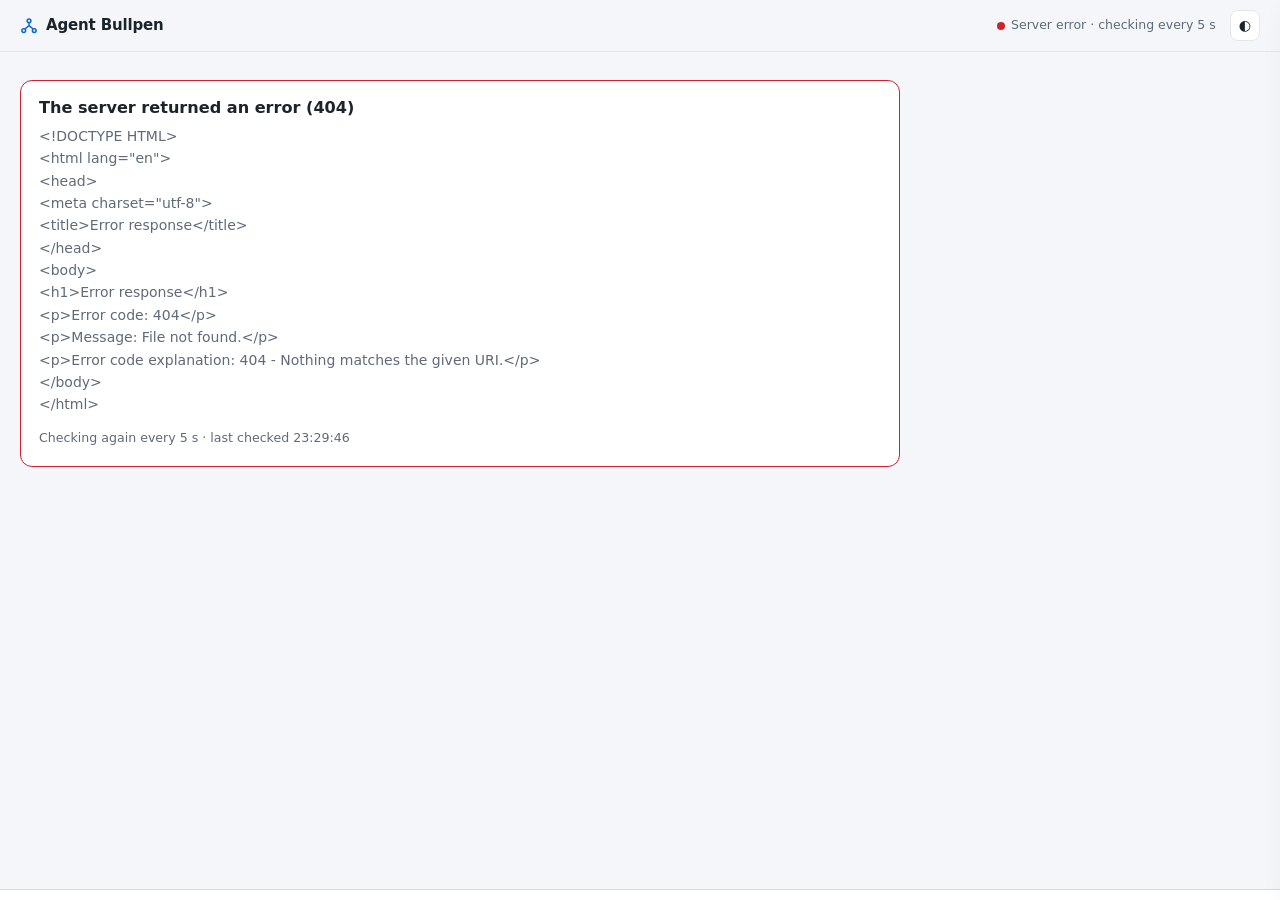
==== static/index.html @ 3deb1c28 "Agent Bullpen: a local dashboard for Claude Code and Codex multi-agent sessions" ====
<!doctype html>
<html lang="en" class="i18n-wait">
<head>
<meta charset="utf-8">
<meta name="viewport" content="width=device-width, initial-scale=1">
<title data-i18n="page.title.dashboard">Agent Bullpen · Dashboard</title>
<link rel="stylesheet" href="fonts/galmuri.css">
<link rel="stylesheet" href="board.css">
<style>html.i18n-wait body { visibility: hidden; animation: i18n-show 0s 12s forwards; } @keyframes i18n-show { to { visibility: visible; } }</style>
</head>
<body>
<header class="top">
  <div class="brand"><svg width="18" height="18" viewBox="0 0 24 24" fill="none" stroke="currentColor" stroke-width="2"><circle cx="12" cy="5" r="2.5"/><circle cx="5" cy="18" r="2.5"/><circle cx="19" cy="18" r="2.5"/><path d="M12 7.5v4M12 11.5l-5.5 4.5M12 11.5l5.5 4.5"/></svg><span data-i18n="page.brand">Agent Bullpen</span></div>
  <select id="sessionSel" class="sel" title="Session" data-i18n-title="page.session"></select>
  <span id="sessionLive" class="live"></span>
  <span class="spacer"></span>
  <div id="counters" class="counters"></div>
  <span id="updated" class="live"></span>
  <select id="langSel" class="sel"></select>
  <button id="themeBtn" class="icon-btn" title="Light/dark" data-i18n-title="page.theme">◐</button>
</header>

<section class="card alerts" id="alerts" hidden></section>
<div class="wrap">
  <section class="diag" id="diag" hidden aria-live="polite"></section>
  <section class="now">
    <div class="card" id="orchCard"></div>
    <div class="card" id="tokCard"></div>
    <div class="card scrollcard"><div class="label" data-i18n="page.now.title">Progress</div><div class="scroll" id="summaryBox"><ul class="summary-list" id="summary"></ul></div></div>
    <div class="card scrollcard" id="talkCard"><div class="label"><span data-i18n="page.talk.title">You ↔ Orchestrator</span> <span id="talkTime" class="faint" style="text-transform:none"></span><span class="spacer"></span><button class="icon-btn" id="talkBig" title="View the whole conversation in a wide window" data-i18n="page.viewAll" data-i18n-title="page.viewAll.title">View all</button></div><div class="scroll talk" id="talkList"></div><button class="talk-new" id="talkNew" hidden data-i18n="page.talk.new">New messages ↓</button></div>
  </section>

  <div class="office-row" id="officeRow">
    <section class="card game-card" id="gameCard">
      <div class="sec-head"><h2 data-i18n="page.game.title">Agent office</h2><span class="faint" style="font-size:12px" id="gameHint" data-i18n="page.game.hint">Click a person for details · bubbles quote the transcript</span><span class="spacer"></span>
        <button class="tab" id="gameDemo" title="Pick a demo scenario; it plays on this screen only (your real transcripts are left alone)" data-i18n="common.demo" data-i18n-title="page.game.demo.title">▶ Demo</button><a class="tab" id="gameFull" href="game" target="_blank" rel="noopener" data-i18n="page.game.full">Full screen ↗</a><button class="tab" id="gameToggle" data-i18n="common.collapse">Collapse</button></div>
      <div id="gameBox"></div>
      <div class="ag-legend" id="gameLegend"></div>
    </section>
    <section class="card atalk-card" id="atalkCard"><div class="atalk-in">
      <div class="label"><span data-i18n="page.atalk.title">Agent talk</span> <span id="atalkTime" class="faint" style="text-transform:none"></span><span class="spacer"></span><button class="icon-btn" id="atalkBig" title="View the whole conversation in a wide window" data-i18n="page.viewAll" data-i18n-title="page.viewAll.title">View all</button></div>
      <div class="tabs atalk-tabs" id="atalkTabs"></div>
      <div class="talk atalk" id="atalkList"></div><button class="talk-new" id="atalkNew" hidden data-i18n="page.atalk.new">New ↓</button>
    </div></section>
  </div>

  <div class="main">
    <section>
      <div class="sec-head"><h2 data-i18n="page.debates.title">Debates</h2><div class="tabs" id="debateTabs"></div></div>
      <div class="debate-meta" id="debateMeta"></div>
      <div class="topics" id="topics"></div>
    </section>
    <aside class="agents">
      <div class="sec-head"><h2 data-i18n="page.agents.title">Agents</h2><div class="tabs" id="agentFilter"></div></div>
      <div class="list" id="agentList"></div>
    </aside>
  </div>

  <div class="lower">
    <section class="card tl">
      <div class="sec-head"><h2 data-i18n="page.timeline.title">Activity timeline</h2><div class="tabs" id="tlWin"></div></div>
      <div id="tlBox"></div>
      <div class="legend">
        <span><i style="background:var(--blue)"></i><span data-i18n="page.legend.read">Read</span></span><span><i style="background:var(--green)"></i><span data-i18n="page.legend.write">Write</span></span>
        <span><i style="background:var(--amber)"></i><span data-i18n="page.legend.run">Run command</span></span><span><i style="background:var(--purple)"></i><span data-i18n="page.legend.web">Web</span></span>
        <span><i style="background:var(--orange)"></i><span data-i18n="page.legend.instruction">Instruction · report</span></span><span><i style="background:var(--red)"></i><span data-i18n="page.legend.error">Tool error</span></span>
        <span><i style="background:var(--green);border-radius:50%"></i><span data-i18n="page.legend.report">Report saved</span></span>
      </div>
    </section>
    <section class="card feed">
      <div class="sec-head"><h2 data-i18n="page.feed.title">Message flow</h2><div class="tabs" id="feedFilter"></div></div>
      <div class="items" id="feedItems"></div>
    </section>
  </div>
</div>

<aside class="drawer" id="drawer">
  <div class="d-head">
    <div class="d-title" id="dTitle"></div>
    <div class="d-sub" id="dSub"></div>
    <div class="d-tabs tabs" id="dTabs"></div>
  </div>
  <div class="d-body" id="dBody"></div>
</aside>
<div class="modal-bg" id="modalBg"><div class="modal">
  <div class="m-head"><b id="mTitle"></b><span id="mSub" class="muted" style="font-size:12.5px"></span><span class="spacer"></span><button class="icon-btn" id="mClose" data-i18n="common.closeEsc">Close (Esc)</button></div>
  <div class="m-body md" id="mBody"></div>
</div></div>
<div class="tip" id="tip"></div>

<script src="i18n.js"></script>
<script src="common.js"></script>
<script src="game-art.js"></script>
<script src="game.js"></script>
<script src="game-demo.js"></script>
<script src="board.js"></script>
<div id="planBar" class="planbar"></div>
</body>
</html>
---- static/fonts/galmuri.css ----
/* Galmuri 2.40.3 (https://github.com/quiple/galmuri, npm galmuri@2.40.3 의 dist). SIL OFL 1.1, 전문은 같은 폴더의 OFL.txt.
 * Copyright (c) 2019–2025 Lee Minseo (quiple@quiple.dev), with Reserved Font Name "Galmuri".
 * 화면이 쓰는 것만 넣었다: Galmuri11(보통·굵게), Galmuri9. 글꼴 파일은 배포본 그대로이고 고치지 않았다(OFL 예약 이름).
 * 서버가 /fonts/<파일 이름>으로 내고, 두 화면(index.html·game.html)이 fonts/galmuri.css로 읽는다. 바깥 주소로 받는 것은 없다. */
@font-face {
  font-family: Galmuri11;
  font-style: normal;
  font-stretch: normal;
  font-weight: 400;
  font-display: swap;
  src: url('./Galmuri11.woff2') format('woff2');
}
@font-face {
  font-family: Galmuri11;
  font-style: normal;
  font-stretch: normal;
  font-weight: 700;
  font-display: swap;
  src: url('./Galmuri11-Bold.woff2') format('woff2');
}
@font-face {
  font-family: Galmuri9;
  font-style: normal;
  font-stretch: normal;
  font-weight: 400;
  font-display: swap;
  src: url('./Galmuri9.woff2') format('woff2');
}
---- static/board.css ----
:root {
  --bg: #0e1116; --panel: #151a21; --panel2: #1b212a; --line: #262d38; --line2: #323a47;
  --text: #e6e9ee; --muted: #8d96a5; --faint: #5d6675;
  --green: #3fb950; --blue: #58a6ff; --amber: #d29922; --red: #f85149; --purple: #bc8cff;
  --orange: #f0883e; --teal: #39c5cf; --pink: #f778ba;
  --green-bg: rgba(63,185,80,.12); --blue-bg: rgba(88,166,255,.12); --amber-bg: rgba(210,153,34,.14);
  --red-bg: rgba(248,81,73,.12); --purple-bg: rgba(188,140,255,.12); --orange-bg: rgba(240,136,62,.12);
  --shadow: 0 8px 30px rgba(0,0,0,.35);
  --mono: "JetBrains Mono", "D2Coding", ui-monospace, SFMono-Regular, Menlo, monospace;
  --sans: "Pretendard", "Noto Sans KR", "Apple SD Gothic Neo", system-ui, -apple-system, "Segoe UI", sans-serif;
}
@media (prefers-color-scheme: light) {
  :root:not([data-theme="dark"]) {
    --bg: #f4f6f9; --panel: #ffffff; --panel2: #f7f8fa; --line: #e3e7ed; --line2: #d3d9e1;
    --text: #1d232b; --muted: #5f6b7a; --faint: #98a2b1;
    --green: #1a7f37; --blue: #0969da; --amber: #9a6700; --red: #cf222e; --purple: #8250df;
    --orange: #bc4c00; --teal: #1b7c83; --pink: #bf3989;
    --shadow: 0 8px 30px rgba(20,30,50,.12);
  }
}
:root[data-theme="light"] {
  --bg: #f4f6f9; --panel: #ffffff; --panel2: #f7f8fa; --line: #e3e7ed; --line2: #d3d9e1;
  --text: #1d232b; --muted: #5f6b7a; --faint: #98a2b1;
  --green: #1a7f37; --blue: #0969da; --amber: #9a6700; --red: #cf222e; --purple: #8250df;
  --orange: #bc4c00; --teal: #1b7c83; --pink: #bf3989;
  --shadow: 0 8px 30px rgba(20,30,50,.12);
}
* { box-sizing: border-box; }
html, body { margin: 0; background: var(--bg); color: var(--text); font: 14px/1.5 var(--sans); }
button, select { font: inherit; color: inherit; }
a { color: var(--blue); }
.mono { font-family: var(--mono); }
.muted { color: var(--muted); }
.faint { color: var(--faint); }

/* ---------- top ---------- */
.top { position: sticky; top: 0; z-index: 20; display: flex; align-items: center; gap: 14px; flex-wrap: wrap;
  padding: 10px 20px; background: color-mix(in srgb, var(--bg) 88%, transparent); backdrop-filter: blur(8px);
  border-bottom: 1px solid var(--line); }
.brand { font-weight: 700; font-size: 15px; letter-spacing: -.01em; display: flex; align-items: center; gap: 8px; }
.brand svg { color: var(--blue); }
.sel { background: var(--panel); border: 1px solid var(--line); border-radius: 8px; padding: 5px 8px; max-width: 360px; }
.live { display: inline-flex; align-items: center; gap: 6px; font-size: 12.5px; color: var(--muted); }
.spacer { flex: 1; }
.counters { display: flex; gap: 6px; flex-wrap: wrap; }
.chip { display: inline-flex; align-items: center; gap: 6px; padding: 3px 9px; border-radius: 999px; font-size: 12.5px;
  background: var(--panel); border: 1px solid var(--line); white-space: nowrap; }
.chip b { font-weight: 700; }
.orch-label { flex-wrap: nowrap; }
.orch-label .nw { white-space: nowrap; flex: none; }
.orch-label > .faint { flex: 1; min-width: 0; overflow: hidden; text-overflow: ellipsis; white-space: nowrap; }
.other-btn { margin-left: auto; cursor: pointer; text-transform: none; letter-spacing: 0; font-size: 11.5px; padding: 1px 8px; font-weight: 600; flex: none; }
/* Bottom row: Claude Code and Codex plans and usage limits (whole account) */
body { padding-bottom: var(--barh, 34px); }
.planbar { position: fixed; left: 0; right: 0; bottom: 0; z-index: 30; display: flex; flex-wrap: wrap; align-items: center; gap: 4px 16px;
  padding: 5px 16px; background: var(--panel); border-top: 1px solid var(--line2); font-size: 12px; color: var(--muted); font-variant-numeric: tabular-nums; }
.planbar .pb-seg { display: inline-flex; flex-wrap: wrap; align-items: center; gap: 3px 10px; min-width: 0; }
.planbar .pb-name { font-weight: 700; color: var(--text); }
.planbar .pb-plan { border: 1px solid var(--line2); border-radius: 999px; padding: 0 7px; font-size: 11.5px; color: var(--text); }
.planbar .pb-sep { width: 1px; align-self: stretch; background: var(--line2); }
.planbar b { color: var(--text); font-weight: 600; }
.planbar .warn b { color: var(--amber); }
.planbar .bad, .planbar .bad b { color: var(--red); }
.planbar .faint { color: var(--faint); }
.menu-pop { position: fixed; z-index: 60; width: 370px; max-width: calc(100vw - 16px); max-height: 60vh; overflow: auto; background: var(--panel); border: 1px solid var(--line2); border-radius: 10px; box-shadow: 0 10px 30px rgba(0,0,0,.35); padding: 6px; }
.mp-head { font-size: 11.5px; color: var(--muted); padding: 4px 8px 6px; }
.mp-item { display: grid; grid-template-columns: 12px minmax(0, 1fr); align-items: center; gap: 2px 8px; padding: 6px 8px; border-radius: 8px; color: var(--text); text-decoration: none; }
.mp-item:hover { background: var(--panel2); }
.mp-t { font-weight: 600; font-size: 13px; overflow: hidden; text-overflow: ellipsis; white-space: nowrap; }
.mp-m { grid-column: 2; font-size: 11.5px; color: var(--muted); }
.mp-rep { font-size: 10.5px; color: var(--blue); border: 1px solid var(--blue); border-radius: 5px; padding: 0 4px; font-weight: 700; }
.icon-btn { background: var(--panel); border: 1px solid var(--line); border-radius: 8px; padding: 4px 8px; cursor: pointer; }

/* Status dot */
.dot { width: 8px; height: 8px; border-radius: 50%; display: inline-block; flex: none; background: var(--faint); }
.dot.running { background: var(--green); box-shadow: 0 0 0 0 rgba(63,185,80,.6); }
.dot.running.active { animation: pulse 1.6s infinite; }
.dot.stalled { background: var(--amber); }
.dot.done { background: var(--blue); }
.dot.failed, .dot.killed { background: var(--red); }
.dot.ended { background: var(--faint); }
.dot.interrupted { background: var(--amber); box-shadow: 0 0 0 2px var(--amber-bg); }     /* stopped by a limit or an error, not over */
.dot.unknown { background: transparent; border: 1.5px dashed var(--faint); }             /* hollow: not known whether it still works */
.dot.alive { background: var(--green); }
.dot.dead { background: var(--red); }
@keyframes pulse { 0% { box-shadow: 0 0 0 0 rgba(63,185,80,.55); } 70% { box-shadow: 0 0 0 7px rgba(63,185,80,0); } 100% { box-shadow: 0 0 0 0 rgba(63,185,80,0); } }
/* Codex (◆): only the shape of the status dot is a diamond (its colour stays the state's); the mark before the name, where there is no dot, has no colour */
.dot.cx { border-radius: 1.5px; transform: rotate(45deg) scale(.9); }
.cxg { color: var(--text); font-size: .92em; font-weight: 400; margin-right: 3px; }

.wrap { padding: 16px 20px 40px; margin: 0 auto; }
/* Alerts */
.alerts { position: fixed; right: 16px; bottom: calc(var(--barh, 34px) + 12px); z-index: 35; width: min(460px, calc(100vw - 32px)); max-height: min(60vh, 560px);
  overflow: auto; padding: 10px 14px 8px; border-width: 1.5px; box-shadow: var(--shadow); }
.alerts .label { position: sticky; top: -10px; background: var(--panel); padding-top: 2px; margin-top: -2px; z-index: 1; }
.alerts .label { flex-wrap: nowrap; }
.alerts .label .faint { min-width: 0; overflow: hidden; text-overflow: ellipsis; white-space: nowrap; }
.alerts .label button { margin-left: auto; flex: none; white-space: nowrap; }
.alerts.lv-decide { border-color: color-mix(in srgb, var(--red) 60%, var(--line)); box-shadow: 0 0 0 3px var(--red-bg); }
.alerts.lv-check { border-color: color-mix(in srgb, var(--amber) 60%, var(--line)); }
.alerts.lv-info { border-color: color-mix(in srgb, var(--blue) 55%, var(--line)); }
.alerts.lv-note { border-color: var(--line); }
.al { display: grid; grid-template-columns: 24px minmax(0, 1fr) auto; gap: 10px; padding: 9px 2px; border-top: 1px solid var(--line); align-items: start; }
.alerts .label + .al { border-top: 0; }
.al .ic { width: 24px; height: 24px; border-radius: 7px; display: grid; place-items: center; font-weight: 800; font-size: 13px; }
.al.decide .ic { background: var(--red-bg); color: var(--red); } .al.check .ic { background: var(--amber-bg); color: var(--amber); } .al.info .ic { background: var(--blue-bg); color: var(--blue); }
.al.note .ic { background: var(--panel2); color: var(--muted); }
.al .t { font-weight: 700; font-size: 13.5px; }
.al .x { font-size: 13px; white-space: pre-wrap; word-break: break-word; max-height: 4.4em; overflow: hidden; cursor: pointer; margin-top: 2px; color: color-mix(in srgb, var(--text) 85%, var(--muted)); }
.al.open .x { max-height: none; }
.al .m { font-size: 11.5px; color: var(--muted); margin-top: 3px; }
/* Office + agent talk: side by side when wide (talk card 380px, its height follows the office card), stacked below 1300px */
.office-row { display: grid; grid-template-columns: minmax(0, 1fr) 380px; gap: 12px; margin-bottom: 14px; }
.office-row.folded > .game-card { align-self: start; }        /* Folding the office folds only the office; the talk card keeps its minimum height */
.game-card { padding: 10px 12px 12px; }
.game-card .sec-head { margin: 0 0 8px; }

/* ---------- now (progress) ---------- */
.now { display: grid; grid-template-columns: minmax(0, .9fr) minmax(0, 1.15fr) minmax(0, 1.2fr) minmax(0, 1.45fr); gap: 12px; margin-bottom: 14px; }
.tok { width: 100%; border-collapse: collapse; font-size: 12.5px; font-variant-numeric: tabular-nums; }
.tok th { font-size: 11px; color: var(--muted); font-weight: 600; text-align: right; padding: 0 0 4px 8px; white-space: nowrap; }
.tok td { text-align: right; padding: 4px 0 4px 8px; border-top: 1px solid var(--line); white-space: nowrap; }
.tok th:first-child, .tok td:first-child { text-align: left; padding-left: 0; white-space: normal; }
.tok tr.total td { font-weight: 700; border-top: 1px solid var(--line2); }
.tok tr.grp td { text-align: left; padding: 7px 0 3px; font-size: 11.5px; font-weight: 700; color: var(--muted); border-top: 1px solid var(--line2); }
.ptiles { display: grid; grid-template-columns: 1fr 1fr; gap: 8px; margin-bottom: 8px; }
.ptile { border: 1px solid var(--line2); border-radius: 8px; padding: 6px 9px; background: var(--panel2); min-width: 0; }
.ptile .pn { font-size: 11.5px; font-weight: 700; color: var(--muted); }
.ptile .pv { font-size: 17px; font-weight: 800; color: var(--green); font-variant-numeric: tabular-nums; }
.ptile .pm { font-size: 11.5px; color: var(--muted); white-space: nowrap; overflow: hidden; text-overflow: ellipsis; }
.ptile .pm b { color: var(--text); font-weight: 600; }
.ptiles.one { grid-template-columns: 1fr; }
.ptiles.one .ptile { display: flex; align-items: baseline; gap: 10px; flex-wrap: wrap; padding: 5px 9px; }
.ptiles.one .ptile .pv { font-size: 15px; }
.tok-foot .pf { font-weight: 700; color: var(--text); }
.tok .c-usd { color: var(--green); }
@media (max-width: 480px) { .tok .c-out { display: none; } }
.tok .sub { font-size: 11px; color: var(--muted); font-weight: 400; }
.tok-foot { font-size: 11.5px; color: var(--muted); margin-top: 8px; line-height: 1.55; }
.tok-foot b { color: var(--text); font-weight: 600; }
.mix { display: flex; height: 6px; border-radius: 99px; overflow: hidden; margin-top: 8px; background: var(--panel2); }
.mix i { display: block; height: 100%; }
.help { cursor: help; border: 1px solid var(--line2); border-radius: 50%; width: 15px; height: 15px; display: inline-grid; place-items: center; font-size: 10px; color: var(--muted); text-transform: none; }
.card { background: var(--panel); border: 1px solid var(--line); border-radius: 12px; }
.now .card { padding: 14px 16px; }
.label { font-size: 11.5px; font-weight: 600; letter-spacing: .04em; color: var(--muted); text-transform: uppercase; margin-bottom: 8px; display: flex; align-items: center; gap: 8px; }
.orch-state { display: flex; align-items: center; gap: 10px; font-size: 17px; font-weight: 700; margin-bottom: 6px; }
.orch-sub { color: var(--muted); font-size: 13px; }
.orch-act { margin-top: 8px; font-size: 12.5px; color: var(--muted); font-family: var(--mono); white-space: nowrap; overflow: hidden; text-overflow: ellipsis; }
.meter { height: 6px; background: var(--panel2); border-radius: 99px; overflow: hidden; margin-top: 10px; border: 1px solid var(--line); }
.meter > i { display: block; height: 100%; background: var(--blue); }
.summary-list { list-style: none; margin: 0; padding: 0; display: grid; gap: 7px; }
.summary-list li { display: flex; gap: 10px; align-items: baseline; font-size: 13.5px; }
.summary-list .k { flex: none; font-family: var(--mono); font-size: 12px; padding: 1px 6px; border-radius: 5px; background: var(--panel2); border: 1px solid var(--line); }
.summary-list .next { color: var(--muted); }
/* User ↔ orchestrator conversation */
#talkCard { position: relative; }
#talkCard > .label { flex-wrap: nowrap; white-space: nowrap; }
#talkCard #talkTime { min-width: 0; overflow: hidden; text-overflow: ellipsis; font-weight: 400; }
#talkCard #talkBig { flex: none; white-space: nowrap; }
.talk { display: flex; flex-direction: column; gap: 6px; padding: 2px 6px 6px 0; }
.talk .more-old { align-self: center; font-size: 11.5px; margin-bottom: 2px; }
.talk .day { align-self: center; font-size: 11px; color: var(--faint); margin: 4px 0 0; }
.msg { max-width: 90%; border-radius: 10px; padding: 6px 9px 7px; font-size: 12.5px; line-height: 1.45; cursor: pointer; border: 1px solid var(--line); }
.msg:hover { filter: brightness(1.08); }
.msg .mh { font-size: 11px; color: var(--muted); margin-bottom: 2px; display: flex; gap: 6px; align-items: center; }
.msg .mh b { color: var(--text); font-weight: 600; }
.msg .mt { white-space: pre-wrap; word-break: break-word; display: -webkit-box; -webkit-line-clamp: 5; -webkit-box-orient: vertical; overflow: hidden; }
.msg .mt.full { display: block; white-space: normal; -webkit-line-clamp: unset; }
.msg.me { align-self: flex-end; background: var(--purple-bg); border-color: color-mix(in srgb, var(--purple) 35%, var(--line)); }
.msg.orch { align-self: flex-start; background: var(--orange-bg); border-color: color-mix(in srgb, var(--orange) 30%, var(--line)); }
.msg.ask { border-style: dashed; }
.msg.cont { margin-top: -3px; }
.msg .tagk { font-size: 10.5px; padding: 0 5px; border-radius: 4px; background: var(--panel); border: 1px solid var(--line2); color: var(--text); }
.talk-new { position: absolute; left: 50%; bottom: 12px; transform: translateX(-50%); font: inherit; font-size: 12px; padding: 3px 10px; border-radius: 99px;
  border: 1px solid var(--blue); background: var(--panel); color: var(--blue); cursor: pointer; box-shadow: var(--shadow); }
.m-body .talk { gap: 8px; } .m-body .msg { max-width: 82%; font-size: 13.5px; }
/* Agent talk: the same bubble grammar. What the orchestrator sent is on the left (orange, .msg.orch), what an agent sent on the right (teal), agent to agent in the centre (blue) */
.atalk-card { position: relative; min-height: 240px; padding: 0; overflow: hidden; }
.atalk-in { position: absolute; inset: 0; display: flex; flex-direction: column; padding: 12px 14px 10px; }   /* The inner part is taken out of the flow (absolute) so the list length does not push the row height */
.atalk-in > .label { flex: none; flex-wrap: nowrap; white-space: nowrap; margin-bottom: 6px; }
.atalk-in #atalkTime { min-width: 0; overflow: hidden; text-overflow: ellipsis; font-weight: 400; }
.atalk-in #atalkBig { flex: none; white-space: nowrap; }
.atalk-tabs { flex: none; margin-bottom: 8px; }
.atalk-tabs .tab { font-size: 12px; padding: 2px 9px; }
#atalkList { flex: 1; min-height: 0; overflow: auto; }
.talk .msg.agent { align-self: flex-end; background: color-mix(in srgb, var(--teal) 12%, transparent); border-color: color-mix(in srgb, var(--teal) 32%, var(--line)); }
.talk .msg.peer { align-self: center; background: var(--blue-bg); border-color: color-mix(in srgb, var(--blue) 32%, var(--line)); }
.talk.atalk .msg .mh { flex-wrap: wrap; gap: 3px 6px; }
.talk .msg .mh .mt-time { margin-left: auto; }
.msg .mh .who-b { font-size: 11.5px; }
.msg .mh .who-b.other { color: var(--muted); background: var(--panel2); }
.msg .mh .am { font-family: var(--mono); font-size: 10.5px; color: var(--muted); }
#atalkList .msg { max-width: 96%; }
#atalkList .msg .mt { -webkit-line-clamp: 3; }
.talk .xr { align-self: center; max-width: 96%; font-size: 11.5px; line-height: 1.4; color: var(--faint); text-align: center; }
.talk .xr .xn { font-weight: 700; color: var(--muted); cursor: pointer; }
.talk .xr .xn:hover { color: var(--text); text-decoration: underline; }
.talk .xr .mt-time { margin-left: 4px; }

/* ---------- main grid ---------- */
.main { display: grid; grid-template-columns: minmax(0, 1fr) 400px; gap: 14px; align-items: start; }
.sec-head { display: flex; align-items: center; gap: 10px; margin: 2px 2px 10px; flex-wrap: wrap; }
.sec-head h2 { font-size: 15px; margin: 0; font-weight: 700; }
.tabs { display: flex; gap: 4px; flex-wrap: wrap; }
.tab { padding: 3px 10px; border-radius: 7px; border: 1px solid var(--line); background: var(--panel); cursor: pointer; font-size: 12.5px; color: var(--muted); }
.tab.on { color: var(--text); border-color: var(--blue); background: var(--blue-bg); }
.tab .cur { color: var(--green); font-size: 11px; margin-left: 4px; }

.debate-meta { display: flex; gap: 8px; flex-wrap: wrap; align-items: center; margin: -2px 2px 12px; font-size: 12.5px; color: var(--muted); }
.fchip { cursor: pointer; }
.fchip:hover { border-color: var(--blue); }

.topics { display: grid; grid-template-columns: repeat(auto-fill, minmax(520px, 1fr)); gap: 12px; }
.topic { padding: 14px 16px 12px; position: relative; overflow: hidden; }
.topic.idle { opacity: .72; }
.topic.active { border-color: color-mix(in srgb, var(--blue) 45%, var(--line)); }
.topic-head { display: flex; align-items: center; gap: 10px; margin-bottom: 10px; }
.tkey { font-family: var(--mono); font-weight: 700; font-size: 12px; padding: 2px 7px; border-radius: 6px; background: var(--panel2); border: 1px solid var(--line2); }
.topic h3 { margin: 0; font-size: 15px; font-weight: 700; flex: 1; min-width: 0; overflow: hidden; text-overflow: ellipsis; white-space: nowrap; }
.stage { font-size: 12px; font-weight: 600; padding: 2px 9px; border-radius: 999px; white-space: nowrap; }
.stage.s-active { color: var(--blue); background: var(--blue-bg); }
.stage.s-wait { color: var(--muted); background: var(--panel2); }
.stage.s-ready { color: var(--amber); background: var(--amber-bg); }
.stage.s-final { color: var(--green); background: var(--green-bg); }

.stepper { display: flex; align-items: center; gap: 0; margin: 2px 0 12px; }
.step { display: flex; align-items: center; gap: 6px; font-size: 12px; color: var(--faint); white-space: nowrap; }
.step .b { width: 18px; height: 18px; border-radius: 50%; display: grid; place-items: center; font-size: 10.5px; font-weight: 700; border: 1.5px solid var(--line2); color: var(--faint); background: var(--panel); }
.step.done { color: var(--muted); }
.step.done .b { background: var(--green); border-color: var(--green); color: #fff; }
.step.active { color: var(--text); font-weight: 600; }
.step.active .b { border-color: var(--blue); color: var(--blue); box-shadow: 0 0 0 3px var(--blue-bg); }
.bar { flex: 1; height: 2px; background: var(--line2); margin: 0 8px; min-width: 16px; }
.bar.done { background: var(--green); }

.mx { width: 100%; border-collapse: separate; border-spacing: 0 6px; table-layout: fixed; }
.mx th { font-size: 11.5px; color: var(--muted); font-weight: 600; text-align: left; padding: 0 6px; }
.mx td { vertical-align: middle; padding: 7px 8px; background: var(--panel2); border-top: 1px solid var(--line); border-bottom: 1px solid var(--line); }
.mx td:first-child { border-left: 1px solid var(--line); border-radius: 9px 0 0 9px; }
.mx td:last-child { border-right: 1px solid var(--line); border-radius: 0 9px 9px 0; }
.who { display: flex; gap: 8px; align-items: flex-start; min-width: 0; }
.plet { flex: none; min-width: 24px; padding: 0 5px; height: 24px; border-radius: 7px; display: grid; place-items: center; font-weight: 800; font-size: 12.5px; background: var(--panel); border: 1px solid var(--line2); }
.who .role { font-size: 13px; font-weight: 600; line-height: 1.3; }
.who .ag { font-size: 12px; color: var(--muted); display: flex; align-items: center; gap: 6px; margin-top: 2px; cursor: pointer; min-width: 0; }
.who .ag span.t { white-space: nowrap; overflow: hidden; text-overflow: ellipsis; }
.who .ag:hover { color: var(--text); }
.cell { border-radius: 8px; padding: 5px 8px; font-size: 12.5px; line-height: 1.35; border: 1px solid transparent; cursor: default; }
.cell .st { font-weight: 600; display: flex; align-items: center; gap: 5px; }
.cell .sub { font-size: 11.5px; color: var(--muted); }
.cell.c-done { background: var(--green-bg); color: var(--green); cursor: pointer; }
.cell.c-draft { background: var(--blue-bg); color: var(--blue); border-color: color-mix(in srgb, var(--blue) 40%, transparent); cursor: pointer; }
.cell.c-draft.c-held { background: var(--amber-bg); color: var(--amber); border-color: color-mix(in srgb, var(--amber) 45%, transparent); }
.cell.c-writing { background: var(--blue-bg); color: var(--blue); border-style: dashed; border-color: color-mix(in srgb, var(--blue) 50%, transparent); }
.cell.c-missing { background: var(--red-bg); color: var(--red); }
.cell.c-paused { background: var(--amber-bg); color: var(--amber); border: 1px dashed color-mix(in srgb, var(--amber) 55%, transparent); }
.cell.c-waiting { color: var(--faint); background: transparent; border: 1px dashed var(--line2); }
.cell:hover.c-done, .cell:hover.c-draft { filter: brightness(1.15); }
.typing i { display: inline-block; width: 4px; height: 4px; border-radius: 50%; background: currentColor; margin-right: 2px; animation: blink 1.2s infinite; }
.typing i:nth-child(2) { animation-delay: .2s; } .typing i:nth-child(3) { animation-delay: .4s; }
@keyframes blink { 0%, 80%, 100% { opacity: .2; } 40% { opacity: 1; } }
.topic-foot { display: flex; gap: 10px; align-items: center; flex-wrap: wrap; font-size: 12px; color: var(--muted); margin-top: 4px; }
.prov-line { font-size: 11px; line-height: 1.35; color: var(--muted); margin-top: 1px; overflow-wrap: anywhere; }
.prov-line .pk { font-weight: 700; color: var(--text); }
.now-line { font-size: 11.5px; color: var(--muted); font-family: var(--mono); white-space: nowrap; overflow: hidden; text-overflow: ellipsis; margin-top: 3px; }

/* ---------- agents ---------- */
/* below the header: board.js writes its real height to --toph (two lines when many chips are shown); 52px + 12px is the one-line case */
.agents { position: sticky; top: calc(var(--toph, 52px) + 12px); max-height: calc(100vh - var(--toph, 52px) - 28px); display: flex; flex-direction: column; }
.agents { min-width: 0; }
.agents .list { overflow-y: auto; display: grid; grid-template-columns: minmax(0, 1fr); gap: 8px; padding-right: 4px; }
.agents .list > * { min-width: 0; }
.agent { padding: 10px 12px; cursor: pointer; transition: border-color .15s; }
.agent:hover { border-color: var(--line2); }
.agent.sel-on { border-color: var(--blue); }
.a-head { display: flex; align-items: flex-start; gap: 8px; min-width: 0; }
.a-head .dot { margin-top: 6px; }
.a-tag { font-family: var(--mono); font-size: 12px; font-weight: 700; padding: 1px 6px; border-radius: 5px; background: var(--panel2); border: 1px solid var(--line2); flex: none; }
.a-title { font-weight: 600; font-size: 13px; line-height: 1.35; flex: 1; min-width: 0; display: -webkit-box; -webkit-line-clamp: 2; -webkit-box-orient: vertical; overflow: hidden; overflow-wrap: anywhere; }
.pill { font-size: 11.5px; font-weight: 600; padding: 1px 8px; border-radius: 99px; flex: none; }
.pill.running { color: var(--green); background: var(--green-bg); }
.pill.stalled { color: var(--amber); background: var(--amber-bg); }
.pill.done { color: var(--blue); background: var(--blue-bg); }
.pill.failed, .pill.killed { color: var(--red); background: var(--red-bg); }
.pill.ended { color: var(--muted); background: var(--panel2); }
.pill.interrupted { color: var(--amber); background: var(--amber-bg); }
.pill.unknown { color: var(--muted); background: var(--panel2); border: 1px dashed var(--line2); }
.a-now { margin-top: 6px; font-size: 12.5px; display: flex; gap: 6px; align-items: baseline; min-width: 0; }
.a-now .tn { flex: none; font-family: var(--mono); font-size: 11px; padding: 0 5px; border-radius: 4px; border: 1px solid var(--line2); color: var(--muted); }
.a-now .tx { flex: 1; min-width: 0; white-space: nowrap; overflow: hidden; text-overflow: ellipsis; }
.a-now .ago { flex: none; font-size: 11.5px; color: var(--muted); }
.a-meta { margin-top: 6px; display: flex; gap: 10px; align-items: center; font-size: 11.5px; color: var(--muted); flex-wrap: wrap; }
.spark { display: block; }
/* a run launched by another agent (a grandchild: `claude -p` inside a sub-agent or inside another run) sits one step in under its launcher */
.agent.child { margin-left: min(calc(var(--depth, 1) * 14px), 42px); border-left: 2px solid var(--line2); }
.a-under { margin-top: 3px; font-size: 11.5px; color: var(--muted); }
.group-label { font-size: 11.5px; color: var(--muted); font-weight: 600; margin: 8px 2px 0; display: flex; align-items: center; gap: 6px; cursor: pointer; user-select: none; }
/* "guess" mark: the session link of this agent is a guess (link.certain is false); the tooltip names the rule */
.guess { flex: none; font-size: 10.5px; font-weight: 600; line-height: 1.5; padding: 0 6px; border-radius: 99px; color: var(--amber); border: 1px dashed color-mix(in srgb, var(--amber) 70%, transparent); cursor: help; white-space: nowrap; }
/* sessions that started next to a command of this session but could not be linked to any */
.ul-note { font-size: 11.5px; margin: 2px 2px 0; }
.unlinked { border-style: dashed; cursor: default; }
.unlinked .a-tag { font-weight: 600; }
.unlinked .a-title { font-family: var(--mono); font-size: 12px; font-weight: 400; color: var(--muted); }
.ul-why { margin-top: 6px; font-size: 12px; color: var(--muted); }

/* ---------- timeline and feed ---------- */
.lower { display: grid; grid-template-columns: minmax(0, 1.25fr) minmax(0, 1fr); gap: 14px; margin-top: 14px; }
.tl { padding: 12px 14px; }
.tl svg { width: 100%; display: block; }
.legend { display: flex; gap: 10px; flex-wrap: wrap; font-size: 11.5px; color: var(--muted); margin-top: 8px; }
.legend span { display: inline-flex; align-items: center; gap: 5px; }
.legend i { width: 10px; height: 10px; border-radius: 2px; display: inline-block; }
.feed { padding: 12px 14px; }
.feed .items { max-height: 470px; overflow-y: auto; display: grid; gap: 2px; }
.ev { display: grid; grid-template-columns: 52px 1fr; gap: 10px; padding: 8px 6px; border-radius: 8px; }
.ev:hover { background: var(--panel2); }
.ev .t { font-family: var(--mono); font-size: 11.5px; color: var(--muted); padding-top: 2px; }
.ev .h { display: flex; gap: 6px; align-items: center; flex-wrap: wrap; font-size: 12.5px; }
.who-b { font-weight: 700; font-size: 12px; padding: 0 6px; border-radius: 5px; }
.who-b.user { color: var(--purple); background: var(--purple-bg); }
.who-b.orch { color: var(--orange); background: var(--orange-bg); }
.who-b.agent { color: var(--teal); background: rgba(57,197,207,.12); cursor: pointer; }
.ev .kind { font-size: 11.5px; color: var(--muted); }
.ev .body { font-size: 13px; margin-top: 3px; white-space: pre-wrap; word-break: break-word; max-height: 4.5em; overflow: hidden; color: color-mix(in srgb, var(--text) 88%, var(--muted)); }
.ev.open .body { max-height: none; }
.ev .more { font-size: 11.5px; color: var(--blue); cursor: pointer; margin-top: 2px; }
.ev.k-notify .body, .ev.k-stop .body, .ev.k-xread .body { display: none; }
/* system lines (a usage limit, an API error): the board's own news, dimmed, with no sender or receiver */
.ev.k-sys .kind { color: var(--faint); }
.talk .sysline { align-self: center; max-width: 96%; font-size: 11.5px; line-height: 1.4; color: var(--faint); text-align: center; }
.talk .sysline .mt-time { margin-left: 6px; }
/* diagnostics list (modal) */
.dg-item { display: grid; grid-template-columns: 52px minmax(0, 1fr); gap: 10px; align-items: start; padding: 8px 2px; border-top: 1px solid var(--line); font-size: 13.5px; line-height: 1.45; }
.dg-lv { font-size: 11px; font-weight: 700; padding: 1px 0; border-radius: 5px; text-align: center; background: var(--panel2); color: var(--muted); }
.dg-item.warn .dg-lv { color: var(--amber); background: var(--amber-bg); }
.dg-sj { margin-top: 3px; font-size: 12px; color: var(--muted); }

/* ---------- drawer and modal ---------- */
.drawer { position: fixed; top: 0; right: 0; bottom: 0; width: min(760px, 100vw); background: var(--panel); border-left: 1px solid var(--line); box-shadow: var(--shadow); z-index: 40; transform: translateX(102%); transition: transform .2s ease; display: flex; flex-direction: column; }
.drawer.open { transform: none; }
.d-head { padding: 14px 18px 10px; border-bottom: 1px solid var(--line); }
.d-title { display: flex; align-items: center; gap: 10px; font-size: 16px; font-weight: 700; }
.d-sub { font-size: 12.5px; color: var(--muted); margin-top: 4px; display: flex; gap: 12px; flex-wrap: wrap; }
.d-tabs { display: flex; gap: 4px; margin-top: 10px; }
.d-body { flex: 1; overflow-y: auto; padding: 14px 18px 30px; }
.close { margin-left: auto; }
.act { display: grid; grid-template-columns: 62px 64px 1fr; gap: 8px; padding: 4px 0; border-bottom: 1px dashed var(--line); font-size: 12.5px; align-items: baseline; }
.act .n { font-family: var(--mono); font-size: 11px; color: var(--muted); }
.act.k-text { grid-template-columns: 62px 1fr; }
.act.k-text .x { white-space: pre-wrap; color: var(--text); }
.act.k-msg { background: var(--orange-bg); border-radius: 6px; padding: 6px; }
.act .x { word-break: break-word; }
.box { background: var(--panel2); border: 1px solid var(--line); border-radius: 10px; padding: 10px 12px; margin-bottom: 10px; }
.box h4 { margin: 0 0 6px; font-size: 12.5px; color: var(--muted); font-weight: 600; display: flex; gap: 8px; align-items: center; }
.kv { display: grid; grid-template-columns: 110px 1fr; gap: 4px 10px; font-size: 12.5px; }
.flink { cursor: pointer; color: var(--blue); font-family: var(--mono); font-size: 12px; word-break: break-all; }
.modal-bg { position: fixed; inset: 0; background: rgba(0,0,0,.5); z-index: 50; display: none; align-items: center; justify-content: center; padding: 24px; }
.modal-bg.open { display: flex; }
.modal { background: var(--panel); border: 1px solid var(--line); border-radius: 14px; width: min(1080px, 100%); max-height: 100%; display: flex; flex-direction: column; box-shadow: var(--shadow); }
.m-head { padding: 12px 16px; border-bottom: 1px solid var(--line); display: flex; gap: 10px; align-items: center; }
.m-body { overflow-y: auto; padding: 8px 26px 30px; }

/* Markdown */
.md { font-size: 14px; line-height: 1.65; }
.md h1, .md h2, .md h3, .md h4 { line-height: 1.3; margin: 1.2em 0 .5em; }
.md h1 { font-size: 20px; } .md h2 { font-size: 17px; border-bottom: 1px solid var(--line); padding-bottom: 4px; } .md h3 { font-size: 15px; } .md h4 { font-size: 14px; }
.md code { font-family: var(--mono); font-size: 12.5px; background: var(--panel2); border: 1px solid var(--line); border-radius: 4px; padding: 0 4px; }
.md pre { background: var(--panel2); border: 1px solid var(--line); border-radius: 8px; padding: 10px 12px; overflow-x: auto; }
.md pre code { border: 0; padding: 0; background: none; }
.md table { border-collapse: collapse; margin: 8px 0; font-size: 13px; display: block; overflow-x: auto; }
.md th, .md td { border: 1px solid var(--line2); padding: 4px 8px; vertical-align: top; }
.md th { background: var(--panel2); }
.md blockquote { margin: 8px 0; padding: 2px 12px; border-left: 3px solid var(--line2); color: var(--muted); }
.md ul, .md ol { padding-left: 22px; margin: 4px 0; }
.md p { margin: .5em 0; }
.empty { color: var(--muted); font-size: 13px; padding: 18px; text-align: center; }
.tip { position: fixed; z-index: 60; pointer-events: none; background: var(--panel); border: 1px solid var(--line2); border-radius: 8px; padding: 6px 9px; font-size: 12px; box-shadow: var(--shadow); max-width: 380px; display: none; }

.now > *, .main > *, .lower > *, .topics > *, .card { min-width: 0; }
html { overflow-anchor: none; }
.now > .card { height: 300px; overflow: auto; }
/* A card whose title stays fixed and only the content scrolls */
.now > .card.scrollcard { display: flex; flex-direction: column; overflow: hidden; }
.scrollcard > .label { flex: none; }
.scrollcard > .scroll { flex: 1; min-height: 0; overflow: auto; padding-right: 6px; }
/* Scrollbar: always visible when the content overflows (instead of the Mac's auto-hiding scrollbar). Chrome and Safari use ::-webkit-scrollbar, Firefox uses scrollbar-* */
::-webkit-scrollbar { width: 10px; height: 10px; }
::-webkit-scrollbar-track { background: transparent; }
::-webkit-scrollbar-thumb { background: var(--line2); border-radius: 8px; border: 2px solid transparent; background-clip: padding-box; }
::-webkit-scrollbar-thumb:hover { background: var(--faint); background-clip: padding-box; border: 2px solid transparent; }
::-webkit-scrollbar-corner { background: transparent; }
@supports (-moz-appearance: none) { * { scrollbar-width: thin; scrollbar-color: var(--line2) transparent; } }
.top { font-variant-numeric: tabular-nums; }
#updated { min-width: 168px; justify-content: flex-end; }
@media (max-width: 1299px) { .office-row { grid-template-columns: minmax(0, 1fr); } .atalk-card { height: 320px; } }
@media (max-width: 1300px) { .main { grid-template-columns: minmax(0, 1fr); } .agents { position: static; max-height: none; } .agents .list { grid-template-columns: repeat(auto-fill, minmax(min(340px, 100%), 1fr)); } .now { grid-template-columns: minmax(0, 1fr) minmax(0, 1fr); } }
@media (max-width: 900px) { .lower { grid-template-columns: minmax(0, 1fr); } .topics { grid-template-columns: minmax(0, 1fr); } .now { grid-template-columns: minmax(0, 1fr); } .wrap { padding: 12px 16px 30px; } .top { padding: 10px 16px; } .sel { max-width: 100%; } }
@media (max-width: 600px) { .mx th:first-child, .mx td:first-child { width: 42%; } .agents .list { grid-template-columns: 1fr; } }

/* ---------- language selector and English layout ----------
   Written for English first; the card-title, tile and alert-head fixes apply to Korean too, which had the same faults.
   The rules still scoped with html:not([lang="ko"]) are the ones Korean does not need (its text is shorter there); i18n.js sets <html lang> before the first paint. */
#langSel { padding: 5px 4px; }
/* The header wraps instead of shrinking, so with the selector it would turn into two lines from 1366px up. From 1301px (where the agent column is sticky)
   the session list gets a small basis and grows into what is left (max-width 360px as before), so the header stays one line more often.
   When it is two lines anyway the agent column follows the real height (--toph). */
@media (min-width: 1301px) {
  #sessionSel { flex: 1000 1 150px; min-width: 150px; }
}
html:not([lang="ko"]) #updated { min-width: 112px; }   /* "Live · 15:25:41" is shorter than the Korean clock text the 168px was set for */
/* card titles (and the alert head) stay on one line; the grey note after them is what gives way */
.label { white-space: nowrap; }
.label > .faint { min-width: 0; overflow: hidden; text-overflow: ellipsis; }
/* token card: tile lines wrap instead of ending in "…"; in a narrow card the context column ("234k / 1.0M") may break so the table fits (English only: the Korean table fits) */
.ptile .pm { white-space: normal; overflow: visible; text-overflow: clip; }
html:not([lang="ko"]) #tokCard { container-type: inline-size; }
@container (max-width: 324px) { .tok td:nth-child(2) { white-space: normal; } .tok th, .tok td { padding-left: 4px; } }
/* office card head: from 1366px the hint gives way (ellipsis) before the buttons wrap onto a second line */
@media (min-width: 1366px) { #gameCard .sec-head { flex-wrap: nowrap; } #gameCard .sec-head > h2, #gameCard .sec-head > .tab { flex: none; white-space: nowrap; } #gameHint { flex: 0 1 auto; min-width: 0; overflow: hidden; text-overflow: ellipsis; white-space: nowrap; } }
/* narrow screens: the stage badge drops under the title when the title would get less than 120px */
@media (max-width: 600px) { .topic-head { flex-wrap: wrap; row-gap: 4px; } .topic h3 { flex: 1 1 120px; } }
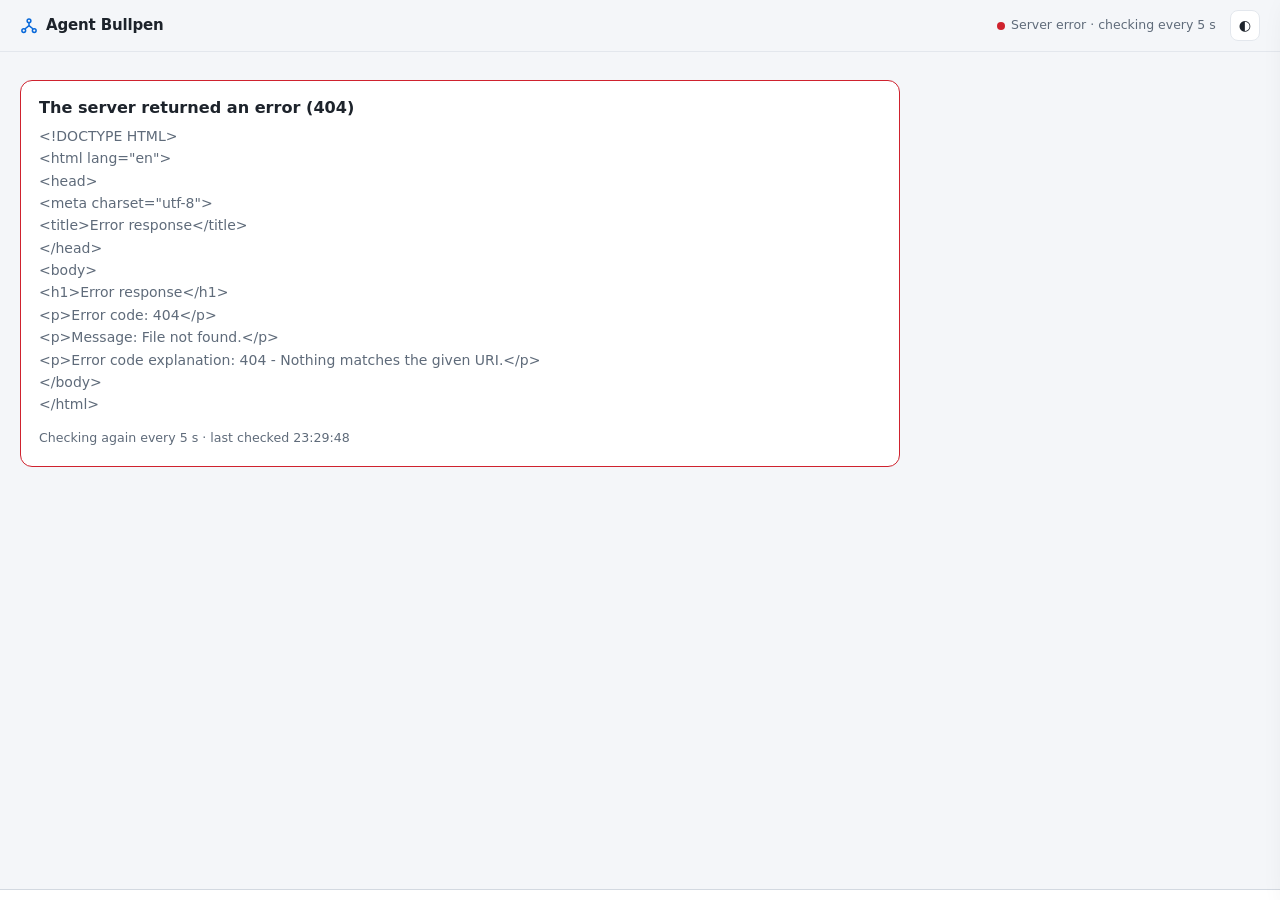
==== commit 1ab473bc: "Office card: open by default from 768 px wide; a collapsed office says so in one line" ====
--- a/static/index.html
+++ b/static/index.html
@@ -34,6 +34,7 @@
     <section class="card game-card" id="gameCard">
       <div class="sec-head"><h2 data-i18n="page.game.title">Agent office</h2><span class="faint" style="font-size:12px" id="gameHint" data-i18n="page.game.hint">Click a person for details · bubbles quote the transcript</span><span class="spacer"></span>
         <button class="tab" id="gameDemo" title="Pick a demo scenario; it plays on this screen only (your real transcripts are left alone)" data-i18n="common.demo" data-i18n-title="page.game.demo.title">▶ Demo</button><a class="tab" id="gameFull" href="game" target="_blank" rel="noopener" data-i18n="page.game.full">Full screen ↗</a><button class="tab" id="gameToggle" data-i18n="common.collapse">Collapse</button></div>
+      <button type="button" class="game-folded" id="gameFolded" hidden data-i18n="page.game.folded">The office is collapsed · Expand</button>
       <div id="gameBox"></div>
       <div class="ag-legend" id="gameLegend"></div>
     </section>
--- a/static/board.css
+++ b/static/board.css
@@ -113,6 +113,9 @@
 .office-row { display: grid; grid-template-columns: minmax(0, 1fr) 380px; gap: 12px; margin-bottom: 14px; }
 .office-row.folded > .game-card { align-self: start; }        /* Folding the office folds only the office; the talk card keeps its minimum height */
 .game-card { padding: 10px 12px 12px; }
+.game-folded { display: block; width: 100%; margin-top: 8px; padding: 7px 10px; border: 1px dashed var(--line2); border-radius: 8px; background: var(--panel2); color: var(--muted); font: inherit; font-size: 12.5px; text-align: left; cursor: pointer; }
+.game-folded[hidden] { display: none; }
+.game-folded:hover, .game-folded:focus-visible { color: var(--text); border-color: var(--blue); }
 .game-card .sec-head { margin: 0 0 8px; }
 
 /* ---------- now (progress) ---------- */
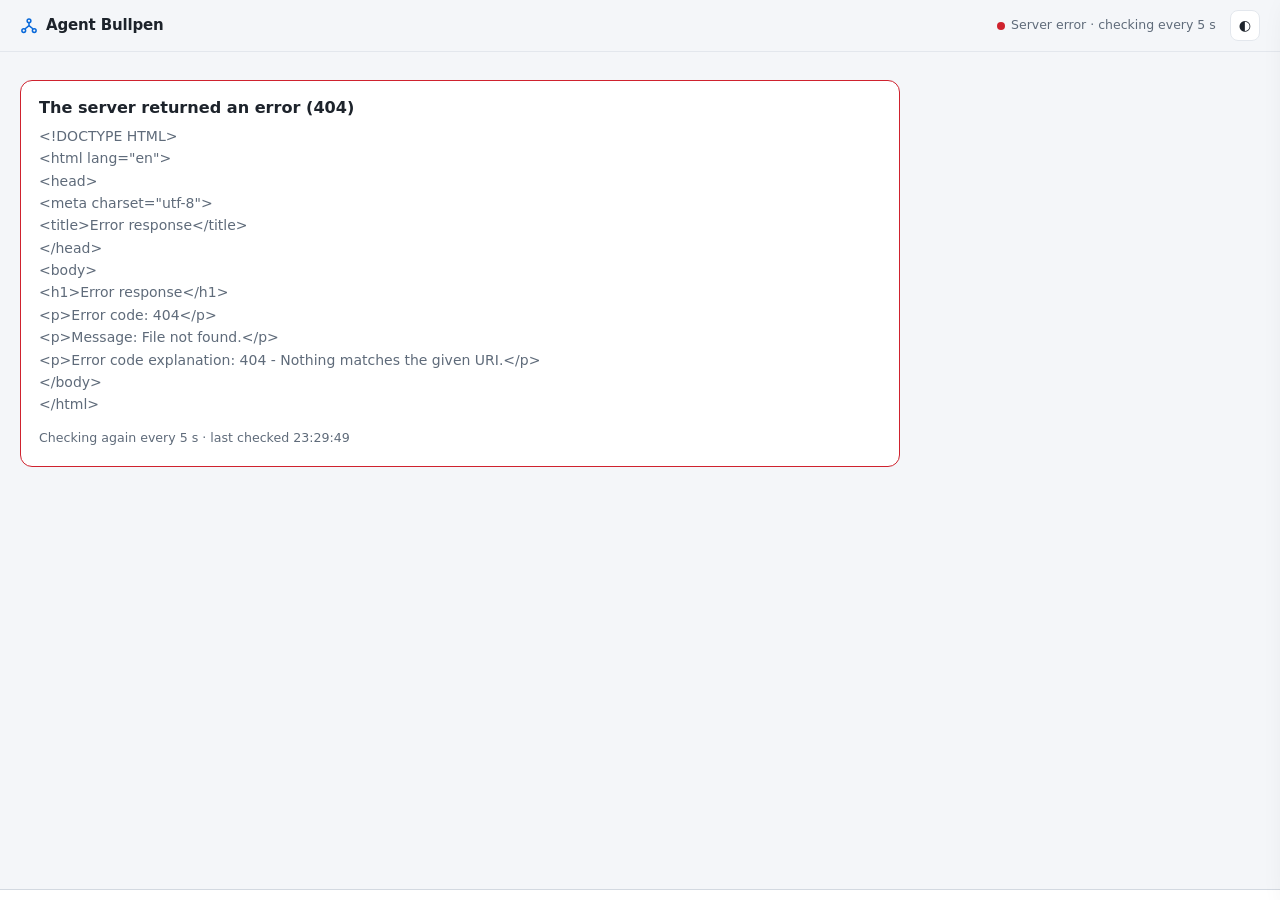
==== commit 174ff153: "Timeline: longer windows, a range of your own, steps back and forward The activity timeline showed a" ====
--- a/static/index.html
+++ b/static/index.html
@@ -59,7 +59,14 @@
 
   <div class="lower">
     <section class="card tl">
-      <div class="sec-head"><h2 data-i18n="page.timeline.title">Activity timeline</h2><div class="tabs" id="tlWin"></div></div>
+      <div class="sec-head tl-head"><h2 data-i18n="page.timeline.title">Activity timeline</h2><div class="tabs" id="tlWin"></div>
+        <div class="tl-nav"><button type="button" class="icon-btn" id="tlPrev" title="Earlier" aria-label="Earlier" data-i18n-title="page.timeline.prev" data-i18n-aria-label="page.timeline.prev">◀</button><button type="button" class="icon-btn" id="tlNext" title="Later" aria-label="Later" data-i18n-title="page.timeline.next" data-i18n-aria-label="page.timeline.next">▶</button></div></div>
+      <div class="tl-custom" id="tlCustom" hidden>
+        <label><span data-i18n="page.timeline.from">From</span><input type="datetime-local" id="tlFrom" aria-describedby="tlHint"></label>
+        <label><span data-i18n="page.timeline.to">To</span><input type="datetime-local" id="tlTo" aria-describedby="tlHint"></label>
+        <span class="tl-hint" id="tlHint" role="status"></span>
+      </div>
+      <div class="tl-range" id="tlRange"></div>
       <div id="tlBox"></div>
       <div class="legend">
         <span><i style="background:var(--blue)"></i><span data-i18n="page.legend.read">Read</span></span><span><i style="background:var(--green)"></i><span data-i18n="page.legend.write">Write</span></span>
--- a/static/board.css
+++ b/static/board.css
@@ -311,6 +311,27 @@
 .lower { display: grid; grid-template-columns: minmax(0, 1.25fr) minmax(0, 1fr); gap: 14px; margin-top: 14px; }
 .tl { padding: 12px 14px; }
 .tl svg { width: 100%; display: block; }
+/* The window picker: the tabs wrap, the step buttons stay at the end of the line, a custom range is two native date-time inputs that wrap too (nothing is wider than the card) */
+.tl-head { row-gap: 6px; }
+.tl-head .tabs { min-width: 0; align-items: center; }
+.tl-nav { display: inline-flex; gap: 4px; margin-left: auto; }
+.tl-nav .icon-btn { padding: 2px 9px; font-size: 12px; line-height: 1.5; color: var(--muted); }
+.tl-nav .icon-btn:disabled { opacity: .35; cursor: default; }
+.tl-more { font-size: 12.5px; padding: 2px 6px; border-radius: 7px; max-width: 100%; color: var(--muted); }
+.tl-more.on { color: var(--text); border-color: var(--blue); background: var(--blue-bg); }
+.tl-custom { display: flex; flex-wrap: wrap; align-items: center; gap: 6px 14px; margin: 0 2px 10px; font-size: 12.5px; }
+.tl-custom[hidden] { display: none; }
+.tl-custom label { display: inline-flex; align-items: center; gap: 6px; color: var(--muted); max-width: 100%; }
+.tl-custom input { font: inherit; font-size: 12.5px; color: var(--text); background: var(--panel); border: 1px solid var(--line); border-radius: 7px; padding: 2px 6px; min-width: 0; max-width: 100%; color-scheme: dark; }
+.tl-custom input[aria-invalid="true"] { border-color: var(--red); }
+.tl-hint { color: var(--red); font-size: 11.5px; min-width: 0; }
+.tl-hint:empty { display: none; }
+.tl-range { font-size: 11.5px; color: var(--muted); margin: -4px 2px 8px; }
+.tl-range:empty { display: none; }
+.tl-rows { display: flex; flex-wrap: wrap; align-items: center; gap: 4px 10px; font-size: 12px; color: var(--muted); margin-top: 6px; }
+.tl-rows button { background: none; border: 0; padding: 0; color: var(--blue); cursor: pointer; font-size: 12px; }
+@media (prefers-color-scheme: light) { :root:not([data-theme="dark"]) .tl-custom input { color-scheme: light; } }
+:root[data-theme="light"] .tl-custom input { color-scheme: light; }
 .legend { display: flex; gap: 10px; flex-wrap: wrap; font-size: 11.5px; color: var(--muted); margin-top: 8px; }
 .legend span { display: inline-flex; align-items: center; gap: 5px; }
 .legend i { width: 10px; height: 10px; border-radius: 2px; display: inline-block; }
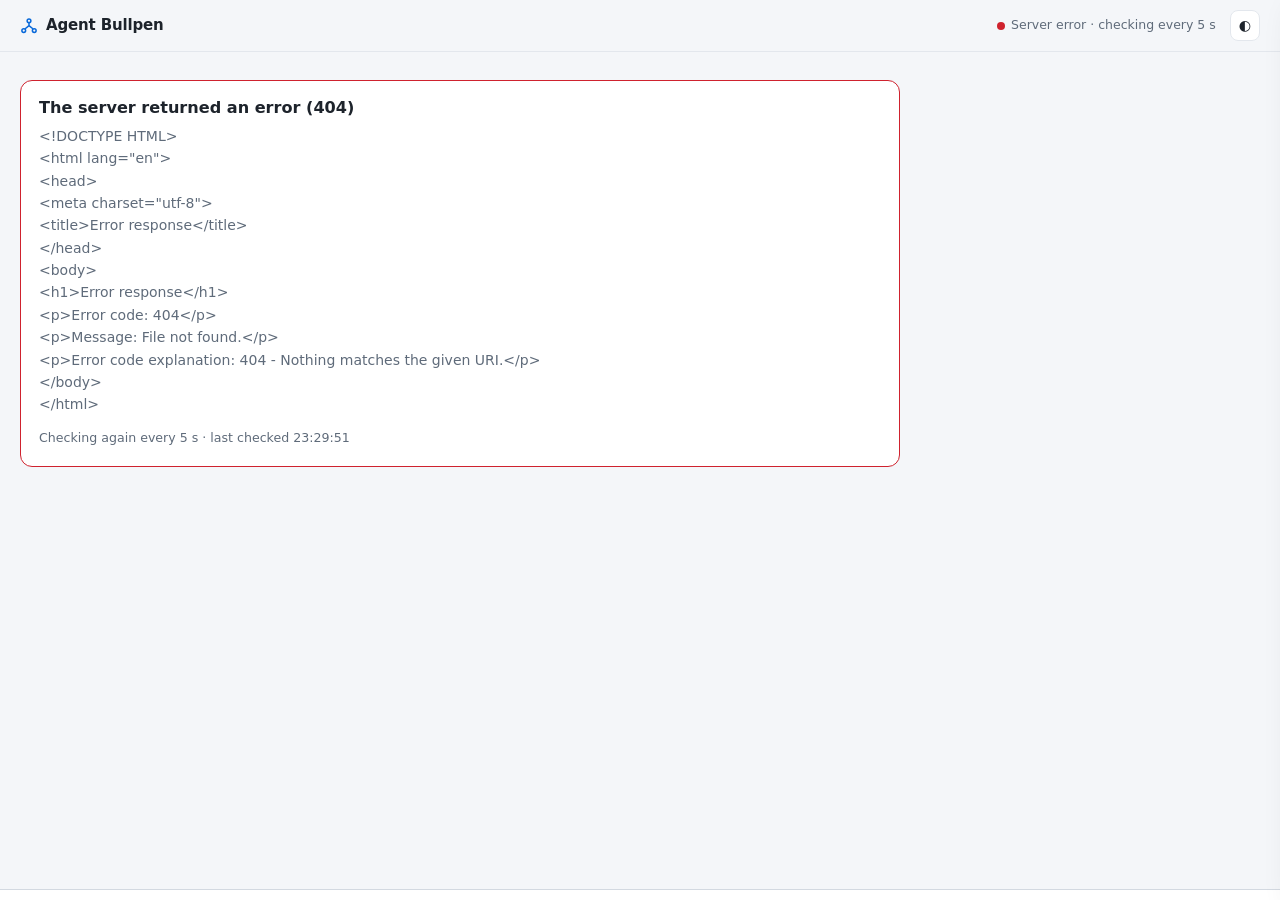
==== commit 8d45c1e6: "Manage modal focus and verify encrypted event request guards" ====
--- a/static/index.html
+++ b/static/index.html
@@ -90,7 +90,7 @@
   </div>
   <div class="d-body" id="dBody"></div>
 </aside>
-<div class="modal-bg" id="modalBg"><div class="modal">
+<div class="modal-bg" id="modalBg"><div class="modal" id="modalDialog" role="dialog" aria-modal="true" aria-labelledby="mTitle" tabindex="-1">
   <div class="m-head"><b id="mTitle"></b><span id="mSub" class="muted" style="font-size:12.5px"></span><span class="spacer"></span><button class="icon-btn" id="mClose" data-i18n="common.closeEsc">Close (Esc)</button></div>
   <div class="m-body md" id="mBody"></div>
 </div></div>
--- a/static/board.css
+++ b/static/board.css
@@ -259,6 +259,26 @@
 .cell.c-paused { background: var(--amber-bg); color: var(--amber); border: 1px dashed color-mix(in srgb, var(--amber) 55%, transparent); }
 .cell.c-waiting { color: var(--faint); background: transparent; border: 1px dashed var(--line2); }
 .cell:hover.c-done, .cell:hover.c-draft { filter: brightness(1.15); }
+.cell.c-none { color: var(--faint); background: transparent; border: 1px dashed transparent; text-align: center; }   /* a round nobody wrote in, beside a final */
+.cell.c-previous { color: var(--muted); background: transparent; border: 1px solid var(--line2); cursor: pointer; }   /* a file from before this run: grey, it is not a submission */
+.cell.c-previous:hover, .cell[data-path] .sub.prev:hover { color: var(--text); }
+.cell .sub.prev { color: var(--faint); }
+.cell .sub.l { display: flex; flex-wrap: wrap; align-items: center; gap: 1px 6px; }
+.cell .sub.meta { display: flex; flex-wrap: wrap; gap: 0 4px; align-items: center; margin-top: 1px; }
+.cell .cev { font-size: 10.5px; font-weight: 600; line-height: 1.5; padding: 0 5px; border-radius: 99px; color: var(--muted); border: 1px solid var(--line2); background: var(--panel); white-space: nowrap; cursor: help; }
+.cell .guess { font-size: 10px; }
+.topic .placed { display: flex; flex-wrap: wrap; gap: 4px 8px; align-items: center; font-size: 12px; color: var(--muted); margin: 2px 0 0; }
+.topic .placed .pl-key { color: var(--amber); font-weight: 600; }
+.topic .placed.sure .pl-key { color: var(--teal); }
+.topic .placed.ended .pl-key { color: var(--faint); }
+.topic .placed.ended .who-b { color: var(--faint); background: transparent; border: 1px solid var(--line2); }
+.topic.root-placed { padding: 8px 12px; }
+.mx tr.grp td { background: transparent; border: 0; padding: 4px 6px 0; font-size: 11.5px; font-weight: 600; color: var(--muted); }
+.chip.unconf { color: var(--amber); border-style: dashed; border-color: color-mix(in srgb, var(--amber) 55%, transparent); background: var(--amber-bg); }
+.chip.sure { font-size: 10.5px; font-weight: 600; padding: 0 6px; color: var(--teal); border-color: color-mix(in srgb, var(--teal) 50%, transparent); cursor: help; }
+.topic-head .guess, #debateMeta .guess { margin-left: 4px; }
+.tab .est { font-size: 10.5px; margin-left: 4px; color: var(--amber); }
+#debateMeta .bundle-final { display: inline-flex; flex-wrap: wrap; gap: 4px 6px; align-items: center; font-size: 12px; color: var(--muted); }
 .typing i { display: inline-block; width: 4px; height: 4px; border-radius: 50%; background: currentColor; margin-right: 2px; animation: blink 1.2s infinite; }
 .typing i:nth-child(2) { animation-delay: .2s; } .typing i:nth-child(3) { animation-delay: .4s; }
 @keyframes blink { 0%, 80%, 100% { opacity: .2; } 40% { opacity: 1; } }
@@ -349,6 +369,8 @@
 .ev .body { font-size: 13px; margin-top: 3px; white-space: pre-wrap; word-break: break-word; max-height: 4.5em; overflow: hidden; color: color-mix(in srgb, var(--text) 88%, var(--muted)); }
 .ev.open .body { max-height: none; }
 .ev .more { font-size: 11.5px; color: var(--blue); cursor: pointer; margin-top: 2px; }
+.encrypted-note { color: var(--muted); background: var(--panel2); border: 1px solid var(--line); border-radius: 5px; padding: 1px 6px; font-size: 11.5px; cursor: pointer; }
+.encrypted-note:hover, .encrypted-note:focus-visible { color: var(--text); border-color: var(--line2); }
 .ev.k-notify .body, .ev.k-stop .body, .ev.k-xread .body { display: none; }
 /* system lines (a usage limit, an API error): the board's own news, dimmed, with no sender or receiver */
 .ev.k-sys .kind { color: var(--faint); }
